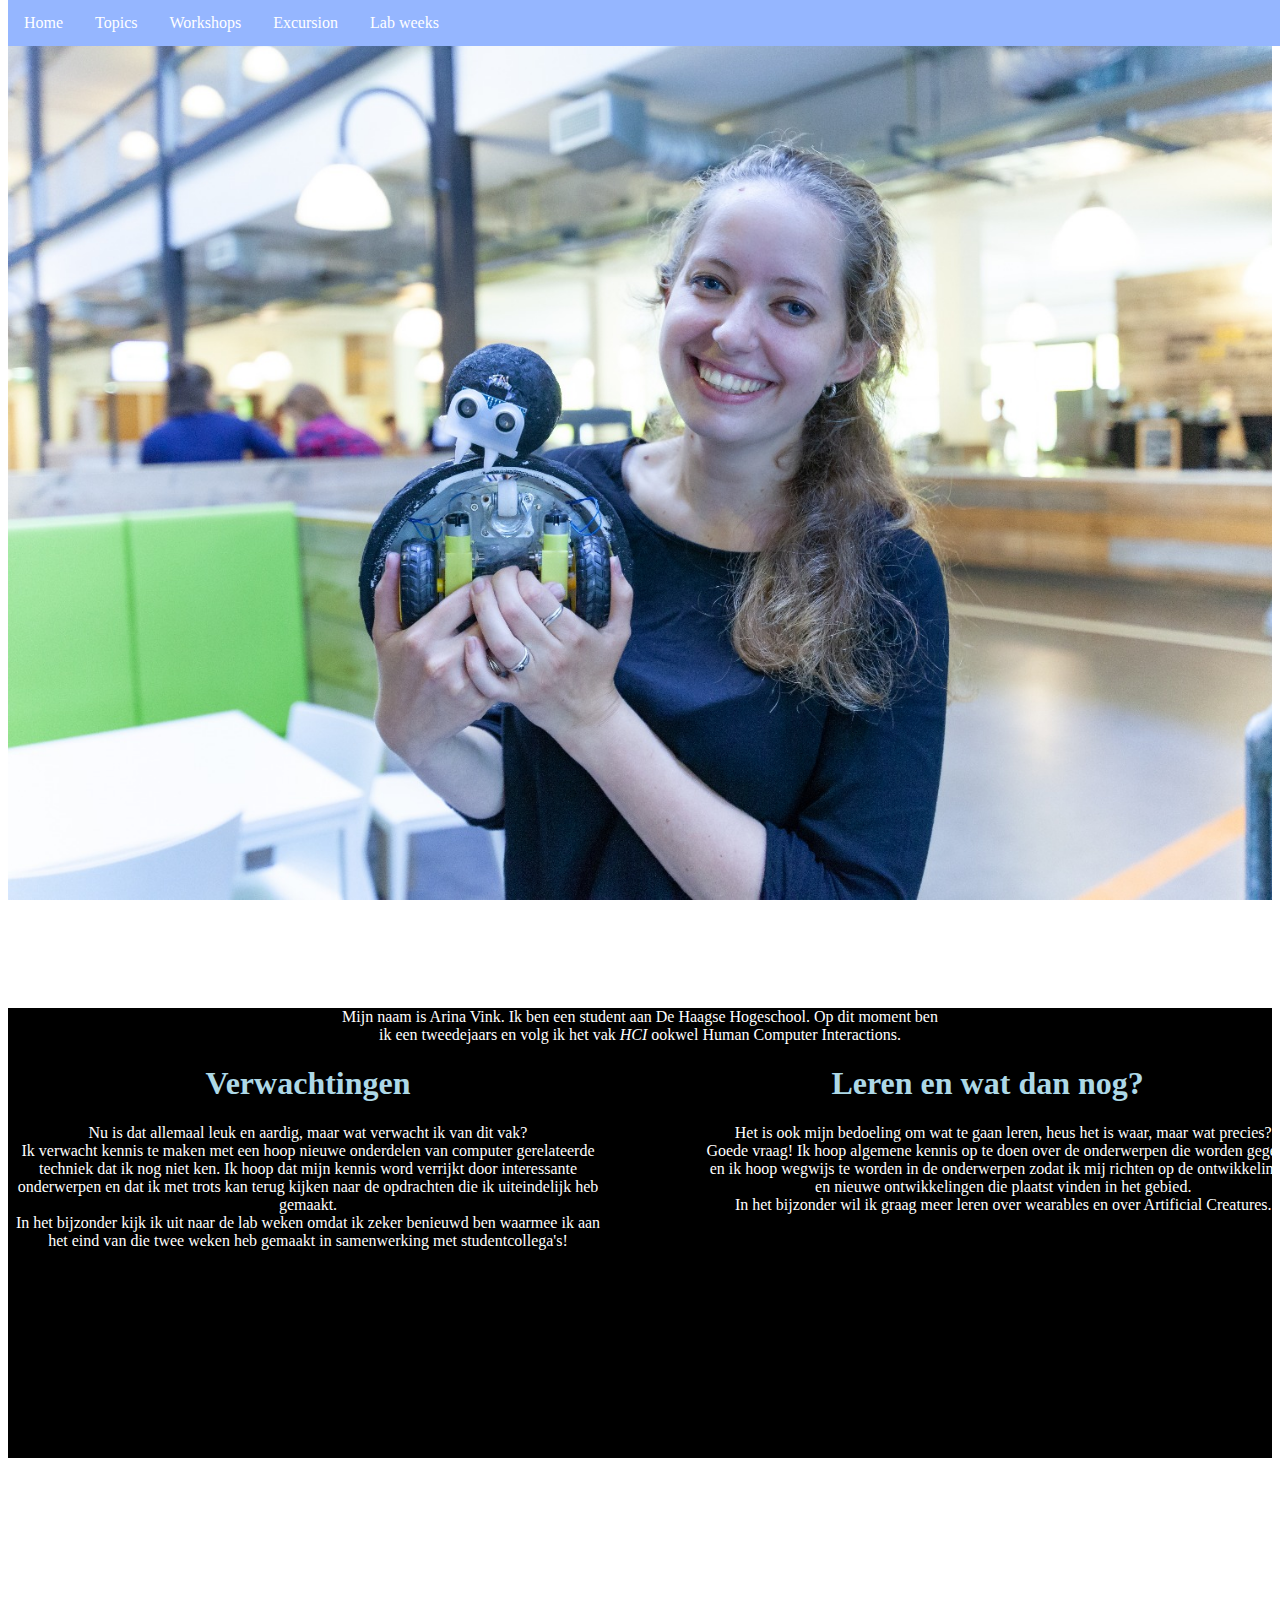
==== index.html @ 340462e8 "HCI portfolio website" ====
<!DOCTYPE html>
<html>
  <head>
    <meta charset="utf-8"/>
    <title> Home</title>
    <link rel="stylesheet" href="CSS/alg-opmaak.css" type="text/css"/>
    <link rel="stylesheet" href="CSS/home.css" type="text/css"/>
    <link rel="icon" href="foto/Concept_Universe.png"/>
  </head>
  <body>
    <header>
<!--hieronder staat de navigatie van de gehele webiste!-->
      <div class="navContainer">
        <nav>
          <div class="navbar">
            <a href="index.html">Home</a>
            <div class="dropdown">
              <button class="dropbtn">Topics</button>
                <div class="dropdown-content">
                  <a href="paginas/games.html">Exertion Games</a>
                  <a href="paginas/arvr.html">AR&VR</a>
                  <a href="paginas/wearables.html">Wearables</a>
                  <a href="paginas/ac.html">Artificial creatures</a>
                </div>
              </div>
            <div class="dropdown">
              <button class="dropbtn"> Workshops</button>
                <div class="dropdown-content">
                  <a href="paginas/vision.html">Computer Vision</a>
                  <a href="paginas/unity.html">Unity/Projection mapping</a>
                  <a href="paginas/arduino.html">Arduino</a>
                </div>
            </div>
            <a href="paginas/excursion.html">Excursion</a>
            <a href="paginas/lab.html">Lab weeks</a>
          </div>
        </nav>
      </div>
    </header>
      <div class="parralax"></div>
          <div class="overkoepel">
          <div class="intro">
          <p> Mijn naam is Arina Vink. Ik ben een student aan De Haagse Hogeschool.
          Op dit moment ben ik een tweedejaars en volg ik het vak <em>HCI</em> ookwel Human Computer Interactions.</p></div>
          <div class="talk">
          <h1> Verwachtingen</h1>
          <p>Nu is dat allemaal leuk en aardig, maar wat verwacht ik van dit vak?</br>
          Ik verwacht kennis te maken met een hoop nieuwe onderdelen van computer gerelateerde techniek dat ik nog niet ken.
          Ik hoop dat mijn kennis word verrijkt door interessante onderwerpen en dat ik met trots
          kan terug kijken naar de opdrachten die ik uiteindelijk heb gemaakt.</br>
          In het bijzonder kijk ik uit naar de lab weken omdat ik zeker benieuwd ben waarmee ik aan het eind van
          die twee weken heb gemaakt in samenwerking met studentcollega's!</p>
        </div>
        <div class="talk2">
          <h1>Leren en wat dan nog?</h1>
          <p> Het is ook mijn bedoeling om wat te gaan leren, heus het is waar, maar wat precies?</br>
            Goede vraag! Ik hoop algemene kennis op te doen over de onderwerpen die worden gegeven
            en ik hoop wegwijs te worden in de onderwerpen zodat ik mij richten  op de ontwikkelingen en nieuwe
            ontwikkelingen die plaatst vinden in het gebied.</br>
            In het bijzonder wil ik graag meer leren over wearables en over Artificial Creatures.
        </p>
        </div>
      </div>
    <div class="parralax2"></div>
  </body>
</html>
---- CSS/alg-opmaak.css ----
body{
  font-family: Century Gohtic;
  height: 100%;
}

.navbar {
    overflow: hidden;
    background-color: #95b6ff;
    font-family: Century Gothic;
    width: 100%;
    top: 0;
    position: fixed;
}

.navbar a {
    float: left;
    font-size: 16px;
    color: white;
    text-align: center;
    padding: 14px 16px;
    text-decoration: none;
    display: block;
}

.dropdown {
    float: left;
    overflow: hidden;
}

.dropdown .dropbtn {
    font-size: 16px;
    border: none;
    outline: none;
    color: white;
    padding: 14px 16px;
    background-color: inherit;
    font-family: inherit;
    margin: 0;
}

.navbar a:hover, .dropdown:hover .dropbtn {
    background-color: lightblue;
}

.dropdown-content {
    display: none;
    position: absolute;
    background-color: #f9f9f9;
    min-width: 160px;
    box-shadow: 0px 8px 16px 0px rgba(0,0,0,0.2);
    z-index: 1;
    position: fixed;
  /*  margin-top: 30px;*/
}

.dropdown-content a {
    float: none;
    color: black;
    padding: 12px 16px;
    text-decoration: none;
    display: block;
    text-align: left;
}

.dropdown-content a:hover {
    background-color: #ddd;
}

.dropdown:hover .dropdown-content {
    display: block;
}
---- CSS/home.css ----
body{
  height: 100%;
  color: white;

}

.parralax{
  background-image: url("../foto/meandspider.jpeg");
  height: 500px;
  background-attachment: fixed;
  background-position: center;
  background-repeat: no-repeat;
  background-size: cover;
}

.parralax2{
  background-image: url("../foto/meandspider.jpeg");
  height: 500px;
  background-attachment: fixed;
  background-position: center;
  background-repeat: no-repeat;
  background-size: cover;
}


h1{
  color: lightblue;
  text-align: center;
}
.overkoepel{
  background-color: black;
  height: 450px;
}
.intro{
  width: 50%;
  text-align: center;
  margin: 0 auto;
}
.talk{
  width: 45%;
  float: left;
  height: 400px;
}
.talk2{
  width: 45%;
  float: right;
  height: 400px;
}


@media screen and (min-device-width: 741px) and (max-device-width: 1024px) {

  .parralax{
    height: 750px;
  }

  .parralax2{
    height: 750px;
  }

  .talk{
    width: 400px;
    text-align: center;
    margin: 0 auto;

  }
  p{
    text-align: center;
    width: 400px;
    margin: 0 auto;
  }
}

@media screen and (min-device-width: 1025px) and (max-device-width: 1500px) {

  .parralax{
  height: 1000px;
  }

  .parralax2{
  height: 1000px;
  }

  .talk{
    width: 600px;
    text-align: center;
    margin: 0 auto;
  }
  p{
    text-align: center;
    width: 600px;
    margin: 0 auto;
  }
}
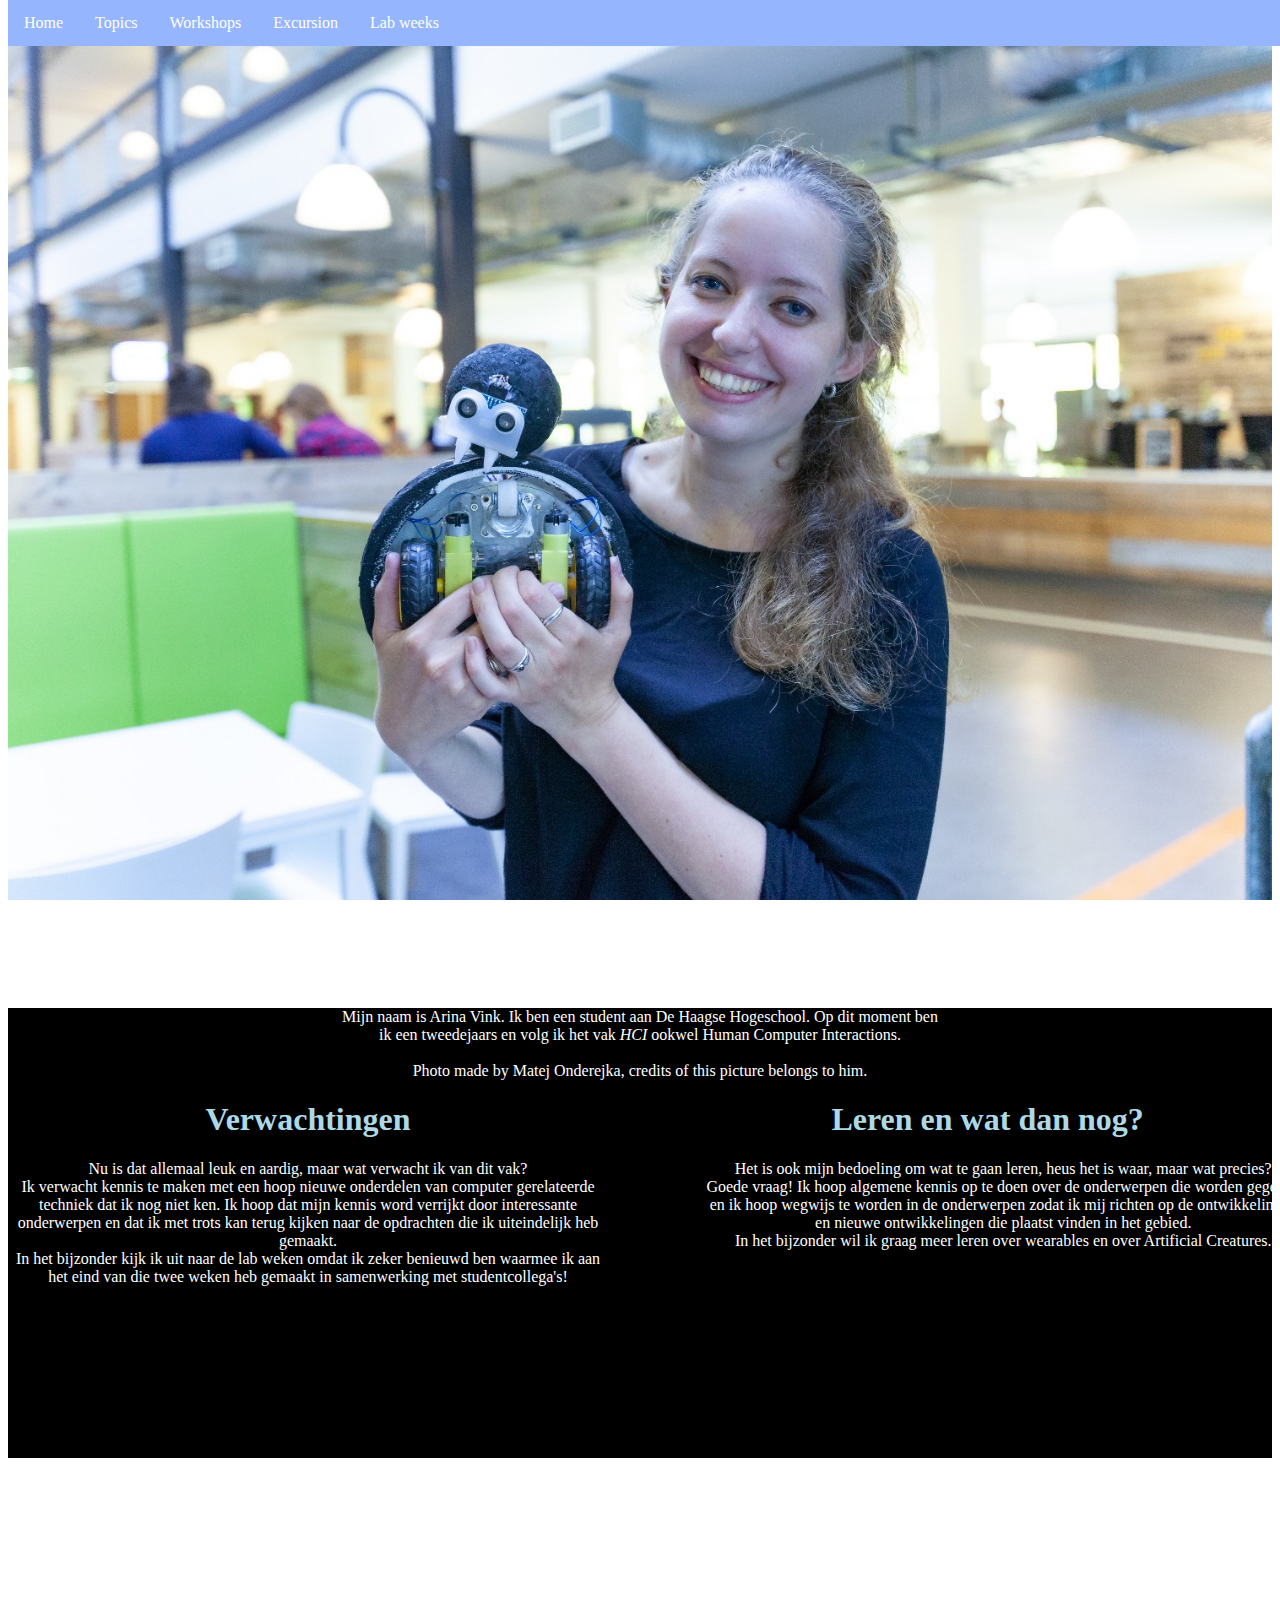
==== commit 4bb8fa25: "update" ====
--- a/index.html
+++ b/index.html
@@ -41,7 +41,8 @@
           <div class="overkoepel">
           <div class="intro">
           <p> Mijn naam is Arina Vink. Ik ben een student aan De Haagse Hogeschool.
-          Op dit moment ben ik een tweedejaars en volg ik het vak <em>HCI</em> ookwel Human Computer Interactions.</p></div>
+          Op dit moment ben ik een tweedejaars en volg ik het vak <em>HCI</em> ookwel Human Computer Interactions. </br></br>
+          Photo made by Matej Onderejka, credits of this picture belongs to him.</p></div>
           <div class="talk">
           <h1> Verwachtingen</h1>
           <p>Nu is dat allemaal leuk en aardig, maar wat verwacht ik van dit vak?</br>
